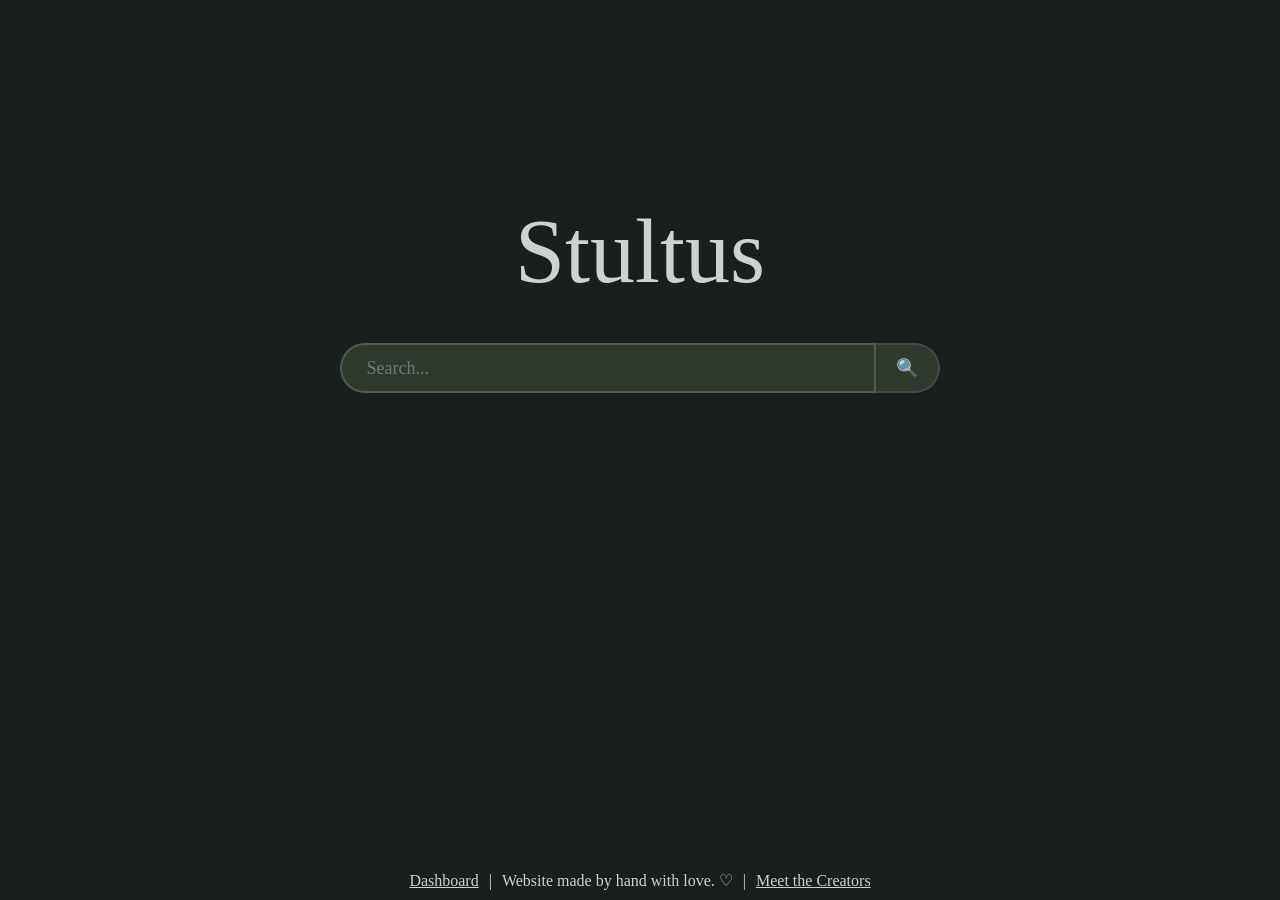
==== templates/index.html @ f6ae1a65 "We'll fix the rest later" ====
<!DOCTYPE html>
<html>
    <head>
        <meta charset="utf-8">
        <meta http-equiv="X-UA-Compatible" content="IE=edge">
        <title>Search Engine</title>
        <meta name="description" content="">
        <meta name="viewport" content="width=device-width, initial-scale=1">
        <link rel="stylesheet" href="/static/css/index.css">
        <link rel="stylesheet" href="/static/css/search.css">
    </head>
    <body>

        <div id="search-header">
            <h1 id="main-title">Stultus</h1>
            <form action="/search" method="get">
                <input id="search-input" name="q" type="search" placeholder=" Search..." autofocus>
                <input id="submit-btn" type="submit" value="🔍">
            </form>
        </div>
        
        <footer id="website-footer">
            <div>
                <a class="externalUrl" href="/dashboard">Dashboard</a>
            </div>
            | 
            <div>
                Website made by hand with love. ♡ 
            </div> 
            | 
            <div>
                <a class="externalUrl" href="/creators">Meet the Creators</a>
            </div>
        </footer>
    </body>
</html>
---- static/css/index.css ----
:root {
  --bg: #1a1e1c;
  --fg: #333a35;
  --border: #434945;
  --text: #ccd3cf;
  --link: #518f97;
  --link-hover: #69b7c2;
  --debug-text: #949895;
}

* {
  font-family: "Forum", serif;
  font-weight: 400;
}

html {
  background-color: var(--bg);
  min-height: 100vh;
  /* pad center items on phone screens */
  padding-left: 15px;
  padding-right: 15px; 
}

body {
  color: var(--text);
  min-height: 100vh;
  display: flex;
  flex-direction: column;
}

button {
  font-size: 20px;
  background-color: var(--fg);
  color: var(--text);
  border: 3px #434349 solid;
  border-radius: 20px;
  width: 150px;
  height: 60px;
  transition: 100ms;
  transition-timing-function: ease-in-out;
  box-shadow: 0px 0px 10px #1a1a1e99;
}

button:hover {
  scale: 1.05;
  box-shadow: 0px 0px 12px #3d3d44b4;
}

h1 {
  font-size: 48px;
  margin-top: 10px;
  margin-bottom: 10px;
}

p {
  font-size: 24px;
}

a {
  color: var(--link);
}
a:hover {
  color: var(--link-hover);
}

#website-footer {
  margin-top: auto;
  display: flex;
  grid-template-columns: 1fr auto 1fr;
  align-items: center;
  gap: 10px;
  padding: 10px 0;
}

#footerParagraph {
  margin: 0;
  text-align: center;
  white-space: nowrap;
}

#motto {
  margin-left: 15px;
  margin-right: 15px;
}

.externalUrl {
  color: inherit;
  /* text-decoration: none; */
  transition: background-color 0.2s ease, color 0.2s ease;
}

footer .externalUrl:first-child {
  justify-self: start;
}

footer .externalUrl:last-child {
  justify-self: end;
}

/* .externalUrl:hover {
  background-color: currentColor;
}

.externalUrl:hover {
  background-color: aqua;
  opacity: 50%;
  color:#003366;
} */


@media (max-width: 700px) {
  footer {
    grid-template-columns: 1fr;
    justify-items: center;
    gap: 8px;
  }

  #footerParagraph {
    order: -1;
    white-space: normal;
    text-align: center;
  }

  footer .externalUrl:first-child,
  footer .externalUrl:last-child {
    justify-self: center;
  }
}

#search-header {
  padding: auto;
  width: 100%;
}

#search-header form {
  display: flex;
  width: 100%;
}

#search-input {
  flex: 1;
  height: 50px;
  background-color: #2d3a2d;
  color: var(--text);
  border: 2px solid var(--border);
  border-radius: 25px 0 0 25px;
  padding: 0 20px;
  font-size: 18px;
  outline: none;
  transition: border-color 0.3s ease;
  min-width: 200px;
}

#search-input:focus {
  border-color: #4a5d4a;
}

#submit-btn {
  height: 50px;
  background-color: #2d3a2d;
  color: var(--text);
  border: 2px solid var(--border);
  border-left: none;
  border-radius: 0 25px 25px 0;
  padding: 0 20px;
  font-size: 18px;
  cursor: pointer;
  transition: background-color 0.3s ease;
}

#submit-btn:hover {
  background-color: #4a5d4a;
}


@keyframes fadeIn {
  to {
    opacity: 1;
  }
}
---- static/css/search.css ----
body {
  text-align: center;
  max-width: 800px;
  margin: auto;
  padding: 0;
  display: flex;
  flex-direction: column;
  justify-content: center;
  align-items: center;
}

#main-title {
  font-size: 90px;
  margin-top:0px; 
  margin-bottom: 20px;
}

#search-header {
  display: flex;
  flex-direction: column;
  align-items: center;
  gap: 20px;
  padding-top: 200px;
  opacity: 0;
  animation: fadeIn 2s forwards;
}

#search-header form {
  align-items: center;
  max-width: 600px;
}
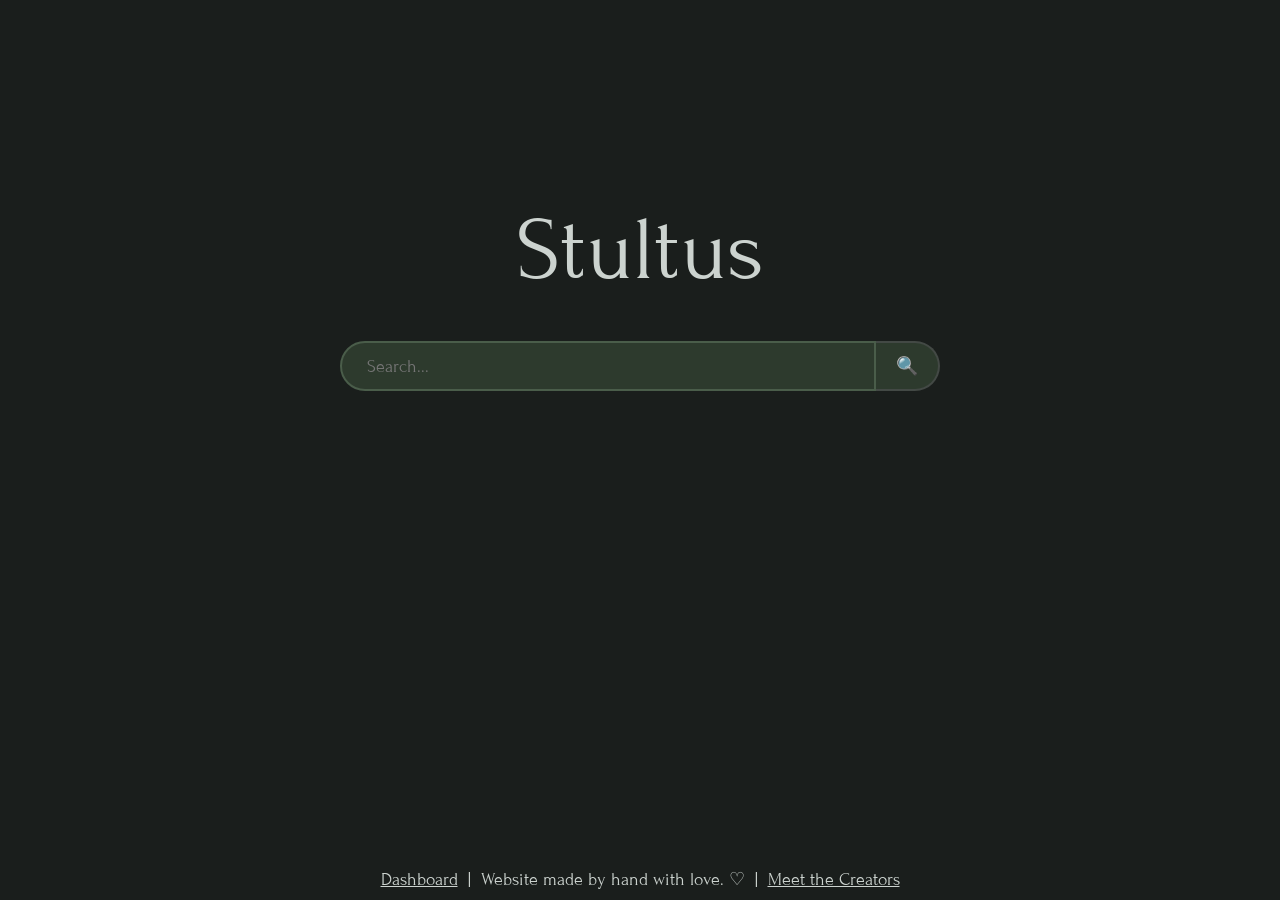
==== commit cd7cc9e0: "Font <link> vanished? It's back." ====
--- a/templates/index.html
+++ b/templates/index.html
@@ -6,6 +6,9 @@
         <title>Search Engine</title>
         <meta name="description" content="">
         <meta name="viewport" content="width=device-width, initial-scale=1">
+        <link rel="preconnect" href="https://fonts.googleapis.com">
+        <link rel="preconnect" href="https://fonts.gstatic.com" crossorigin>
+        <link href="https://fonts.googleapis.com/css2?family=Forum&display=swap" rel="stylesheet">
         <link rel="stylesheet" href="/static/css/index.css">
         <link rel="stylesheet" href="/static/css/search.css">
     </head>
--- a/static/css/index.css
+++ b/static/css/index.css
@@ -70,6 +70,7 @@
   align-items: center;
   gap: 10px;
   padding: 10px 0;
+  font-size: 18px;
 }
 
 #footerParagraph {
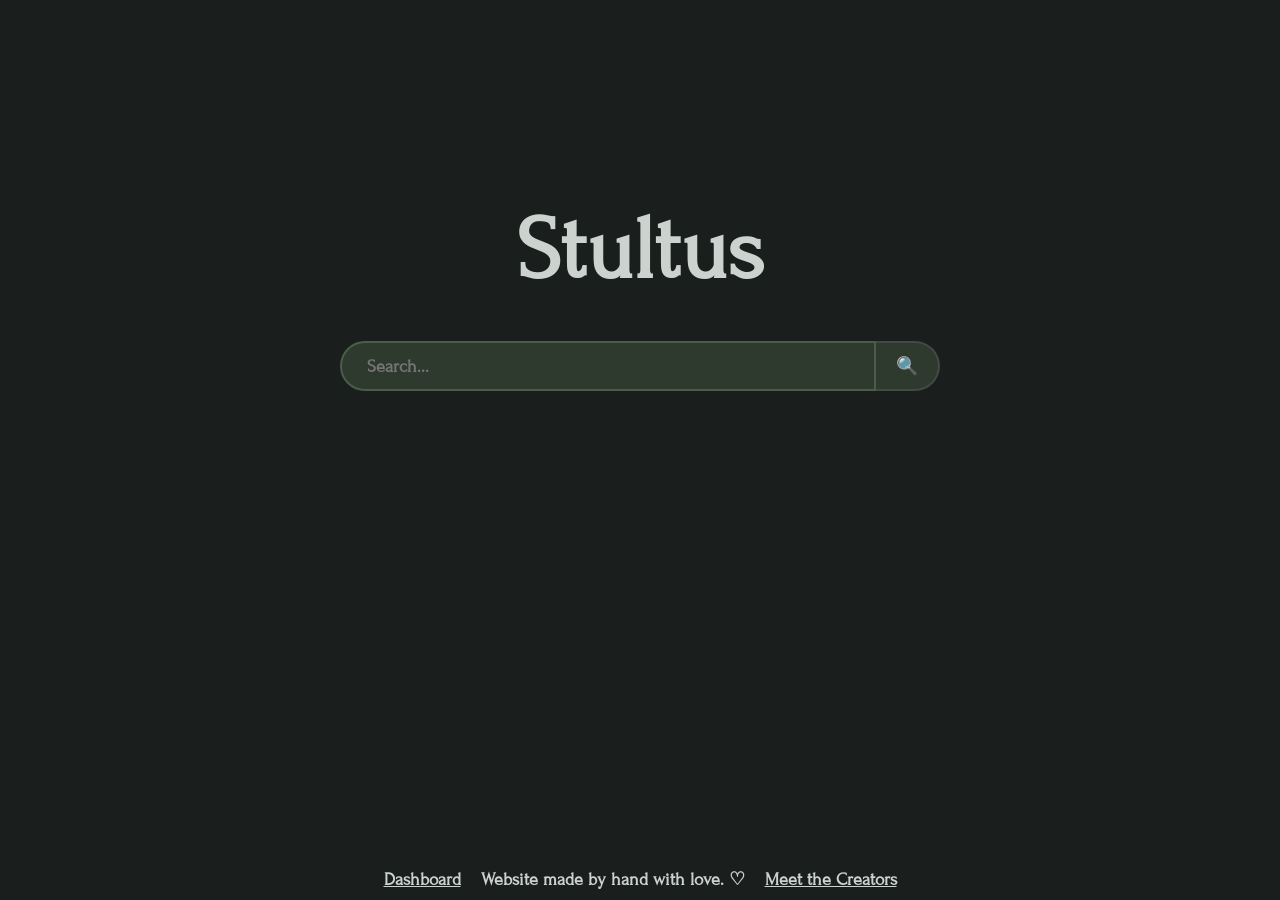
==== commit 60fd7107: "Merge branch 'main' of https://github.com/yesgun7-max/search_engine" ====
--- a/templates/index.html
+++ b/templates/index.html
@@ -3,7 +3,7 @@
     <head>
         <meta charset="utf-8">
         <meta http-equiv="X-UA-Compatible" content="IE=edge">
-        <title>Search Engine</title>
+        <title>Stultus</title>
         <meta name="description" content="">
         <meta name="viewport" content="width=device-width, initial-scale=1">
         <link rel="preconnect" href="https://fonts.googleapis.com">
@@ -26,11 +26,9 @@
             <div>
                 <a class="externalUrl" href="/dashboard">Dashboard</a>
             </div>
-            | 
             <div>
                 Website made by hand with love. ♡ 
             </div> 
-            | 
             <div>
                 <a class="externalUrl" href="/creators">Meet the Creators</a>
             </div>
--- a/static/css/index.css
+++ b/static/css/index.css
@@ -10,7 +10,7 @@
 
 * {
   font-family: "Forum", serif;
-  font-weight: 400;
+  font-weight: 600;
 }
 
 html {
@@ -63,25 +63,22 @@
   color: var(--link-hover);
 }
 
-#website-footer {
+footer {
   margin-top: auto;
   display: flex;
-  grid-template-columns: 1fr auto 1fr;
+  flex-direction: row;
   align-items: center;
-  gap: 10px;
-  padding: 10px 0;
+  gap: 20px;
+  padding-bottom: 10px;
   font-size: 18px;
+  margin-left: auto;
+  margin-right: auto;
 }
 
 #footerParagraph {
   margin: 0;
   text-align: center;
   white-space: nowrap;
-}
-
-#motto {
-  margin-left: 15px;
-  margin-right: 15px;
 }
 
 .externalUrl {
@@ -98,28 +95,19 @@
   justify-self: end;
 }
 
-/* .externalUrl:hover {
-  background-color: currentColor;
-}
-
-.externalUrl:hover {
-  background-color: aqua;
-  opacity: 50%;
-  color:#003366;
-} */
-
 
 @media (max-width: 700px) {
   footer {
-    grid-template-columns: 1fr;
-    justify-items: center;
+    flex-direction: column;
+    align-items: center;
     gap: 8px;
   }
 
   #footerParagraph {
+    position: static;
+    transform: none;
     order: -1;
     white-space: normal;
-    text-align: center;
   }
 
   footer .externalUrl:first-child,
@@ -171,6 +159,7 @@
 
 #submit-btn:hover {
   background-color: #4a5d4a;
+  border-color: #4a5d4a;
 }
 
 
